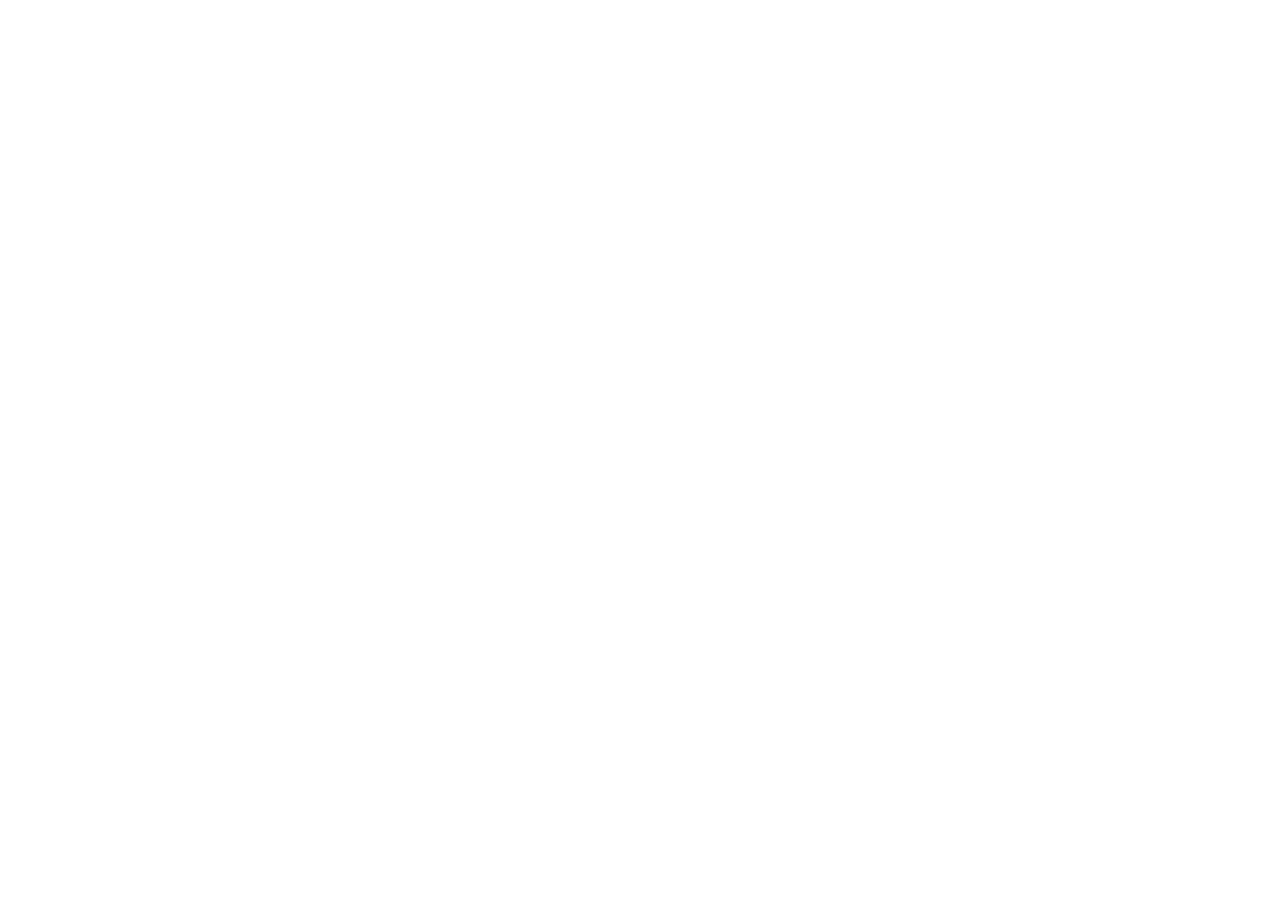
==== codigo-otros-1/index.html @ 2f707d2a "firstCommit" ====
<!DOCTYPE html>
<html lang="en">
<head>
    <meta charset="UTF-8">
    <meta http-equiv="X-UA-Compatible" content="IE=edge">
    <meta name="viewport" content="width=device-width, initial-scale=1.0">
    <link rel="stylesheet" href="assets/styles.css">
    <title>APIs</title>
</head>
<body>
    <p class="name"></p>
    <p class="blog"></p>

  <script src="../assets/js/app.js"></script>
</body>
</html>
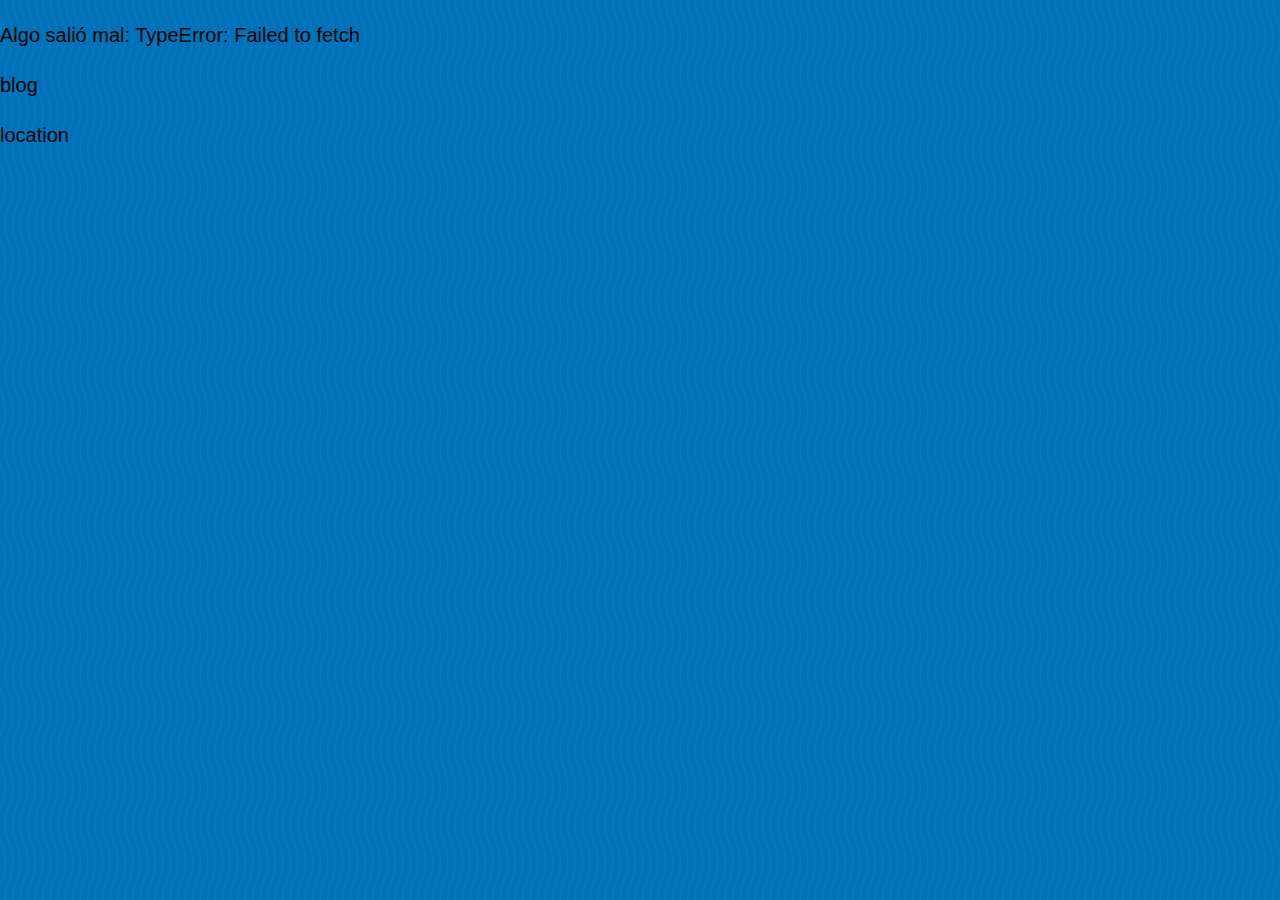
==== commit 1b791d77: "Correcciones" ====
--- a/codigo-otros-1/index.html
+++ b/codigo-otros-1/index.html
@@ -4,13 +4,15 @@
     <meta charset="UTF-8">
     <meta http-equiv="X-UA-Compatible" content="IE=edge">
     <meta name="viewport" content="width=device-width, initial-scale=1.0">
-    <link rel="stylesheet" href="assets/styles.css">
-    <title>APIs</title>
+    <link rel="stylesheet" href="/codigo-otros-1/assets/css/styles.css">
+    <title>APIs</title> 
+    <script  defer src="/codigo-otros-1/assets/js/app.js"></script>
 </head>
 <body>
-    <p class="name"></p>
-    <p class="blog"></p>
+    <p id="name">name</p>
+    <p id="blog">blog</p>
+    <p class="location">location</p>
 
-  <script src="../assets/js/app.js"></script>
+ 
 </body>
 </html>
--- a/codigo-otros-1/assets/css/styles.css
+++ b/codigo-otros-1/assets/css/styles.css
@@ -0,0 +1,116 @@
+/* normalize.css v8.0.1 | MIT License | github.com/necolas/normalize.css */
+button,hr,input{overflow:visible}progress,sub,sup{vertical-align:baseline}[type=checkbox],[type=radio],legend{box-sizing:border-box;padding:0}html{line-height:1.15;-webkit-text-size-adjust:100%}body{margin:0}details,main{display:block}h1{font-size:2em;margin:.67em 0}hr{box-sizing:content-box;height:0}code,kbd,pre,samp{font-family:monospace,monospace;font-size:1em}a{background-color:transparent}abbr[title]{border-bottom:none;text-decoration:underline;text-decoration:underline dotted}b,strong{font-weight:bolder}small{font-size:80%}sub,sup{font-size:75%;line-height:0;position:relative}sub{bottom:-.25em}sup{top:-.5em}img{border-style:none}button,input,optgroup,select,textarea{font-family:inherit;font-size:100%;line-height:1.15;margin:0}button,select{text-transform:none}[type=button],[type=reset],[type=submit],button{-webkit-appearance:button}[type=button]::-moz-focus-inner,[type=reset]::-moz-focus-inner,[type=submit]::-moz-focus-inner,button::-moz-focus-inner{border-style:none;padding:0}[type=button]:-moz-focusring,[type=reset]:-moz-focusring,[type=submit]:-moz-focusring,button:-moz-focusring{outline:ButtonText dotted 1px}fieldset{padding:.35em .75em .625em}legend{color:inherit;display:table;max-width:100%;white-space:normal}textarea{overflow:auto}[type=number]::-webkit-inner-spin-button,[type=number]::-webkit-outer-spin-button{height:auto}[type=search]{-webkit-appearance:textfield;outline-offset:-2px}[type=search]::-webkit-search-decoration{-webkit-appearance:none}::-webkit-file-upload-button{-webkit-appearance:button;font:inherit}summary{display:list-item}[hidden],template{display:none}
+
+
+
+/* Variables */
+html {
+  --grey: #e7e7e7;
+  --gray: var(--grey);
+  --blue: #0072B9;
+  --pink: #D60087;
+  --yellow: #ffc600;
+  --black: #2e2e2e;
+  --red: #c73737;
+  --green: #61e846;
+  --text-shadow: 2px 2px 0 rgba(0,0,0,0.2);
+  --box-shadow: 0 0 5px 5px rgba(0,0,0,0.2);
+  font-size: 62.5%;
+  font-family: -apple-system, BlinkMacSystemFont, 'Segoe UI', Roboto, Oxygen, Ubuntu, Cantarell, 'Open Sans', 'Helvetica Neue', sans-serif;
+  box-sizing: border-box;
+}
+
+*, *:before, *:after {
+  box-sizing: inherit;
+}
+
+body {
+  font-size: 2rem;
+  line-height: 1.5;
+  background-color: var(--blue);
+  background-image: url("data:image/svg+xml,%3Csvg width='20' height='100' xmlns='http://www.w3.org/2000/svg'%3E%3Cpath d='M0 21.184c.13.357.264.72.402 1.088l.661 1.768C4.653 33.64 6 39.647 6 50c0 10.271-1.222 15.362-4.928 24.629-.383.955-.74 1.869-1.072 2.75v6.225c.73-2.51 1.691-5.139 2.928-8.233C6.722 65.888 8 60.562 8 50c0-10.626-1.397-16.855-5.063-26.66l-.662-1.767C1.352 19.098.601 16.913 0 14.85v6.335zm20 0C17.108 13.258 16 8.077 16 0h2c0 5.744.574 9.951 2 14.85v6.334zm0 56.195c-2.966 7.86-4 13.123-4 22.621h2c0-6.842.542-11.386 2-16.396v-6.225zM6 0c0 8.44 1.21 13.718 4.402 22.272l.661 1.768C14.653 33.64 16 39.647 16 50c0 10.271-1.222 15.362-4.928 24.629C7.278 84.112 6 89.438 6 100h2c0-10.271 1.222-15.362 4.928-24.629C16.722 65.888 18 60.562 18 50c0-10.626-1.397-16.855-5.063-26.66l-.662-1.767C9.16 13.223 8 8.163 8 0H6z' fill='%23fff' fill-rule='nonzero' fill-opacity='.1' opacity='.349'/%3E%3C/svg%3E%0A");
+  background-size: 15px;
+}
+
+/* Table Styles */
+
+table {
+  border-radius: 5px;
+  overflow: hidden;
+  margin-bottom: 2rem;
+  border-collapse: collapse;
+}
+
+td, th {
+  border: 1px solid var(--grey);
+  padding: 0.5rem;
+}
+
+
+/* Helper Divs */
+
+.wrapper {
+  max-width: 1000px;
+  margin: 4rem auto;
+  padding: 2rem;
+  background: white;
+}
+
+.box, .wrapper {
+  box-shadow: 0 0 3px 5px rgba(0,0,0,0.08653);
+}
+a {
+  color: var(--blue);
+  text-decoration-color: var(--yellow);
+}
+
+
+a.button, button, input[type="button"] {
+  color: white;
+  background: var(--pink);
+  padding: 1rem;
+  border: 0;
+  border: 2px solid transparent;
+  text-decoration: none;
+  font-weight: 600;
+  font-size:2rem;
+}
+
+:focus {
+  outline-color: var(--pink);
+}
+
+fieldset {
+  border: 1px solid black;
+}
+
+input:not([type="checkbox"]):not([type="radio"]), textarea, select {
+  display: block;
+  padding: 1rem;
+  border: 1px solid var(--grey);
+}
+
+.success {
+  border: 1px solid red;
+}
+
+h1,
+h2,
+h3,
+h4,
+h5,
+h6 {
+  color: white;
+  margin-top: 0;
+  line-height: 1;
+  text-shadow: var(--text-shadow);
+}
+.wrapper h1,
+.wrapper h2,
+.wrapper h3,
+.wrapper h4,
+.wrapper h5,
+.wrapper h6 {
+  color: var(--black);
+  text-shadow: none;
+}
